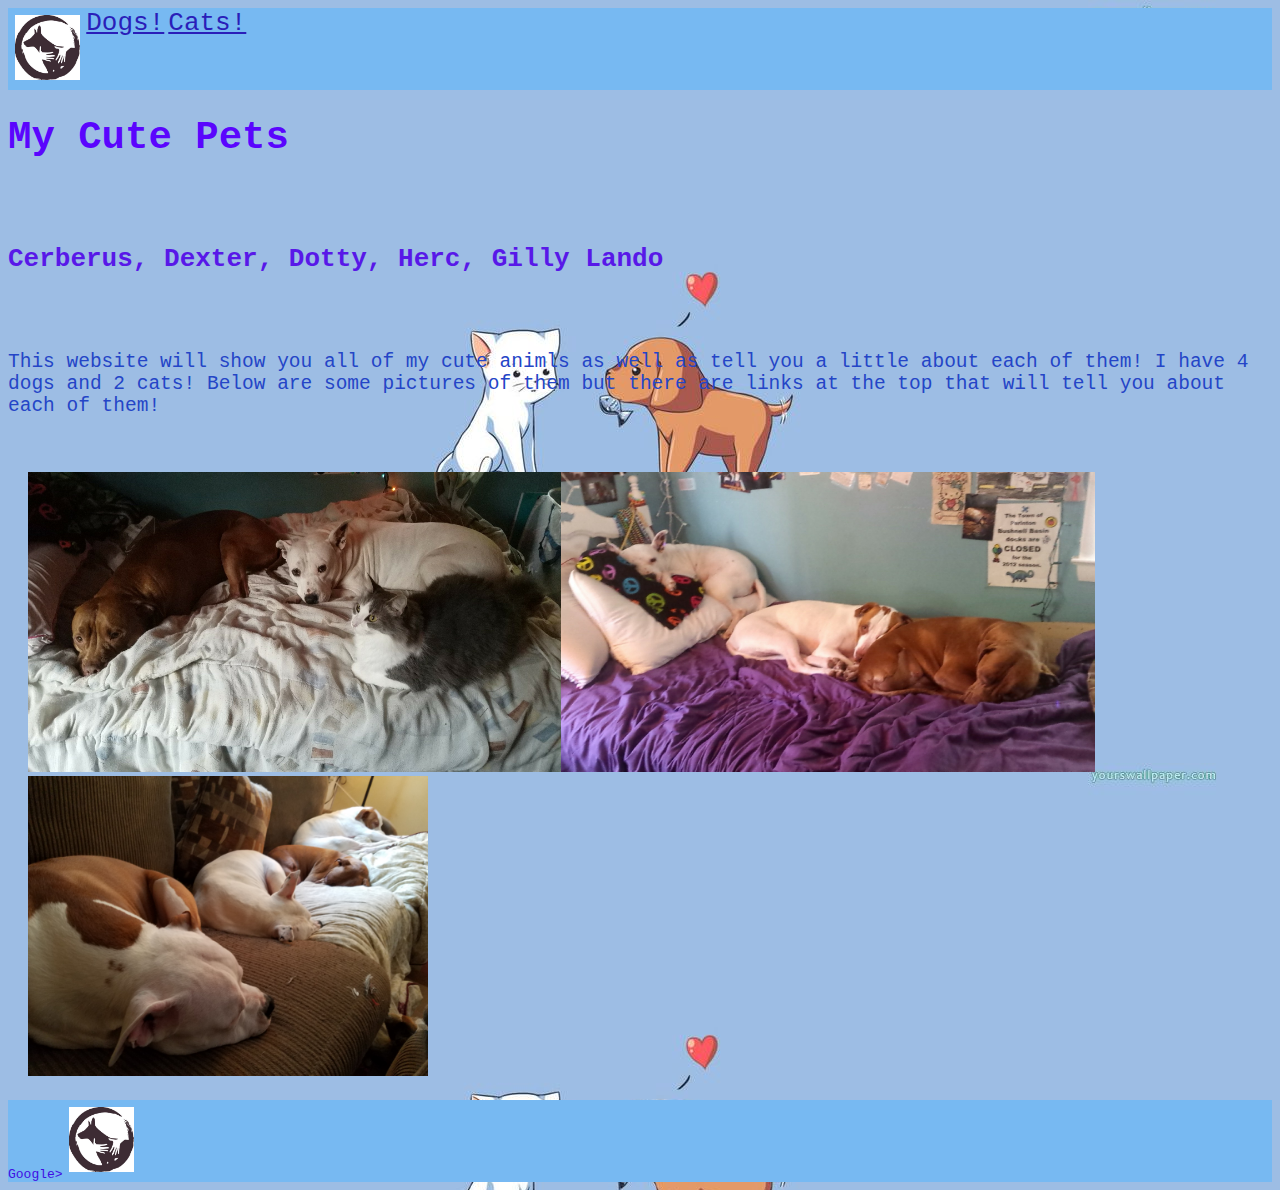
==== index.html @ 77b8aeef "fixed up appearence" ====
<!DOCTYPE html>
<html lang="en">
<head>
    <meta charset="utf-8">
    <title>Cuties</title>
    <link rel="stylesheet" type="text/css" href="css/styles.css">
    <style>
        h1 {
            color: rgba(88, 0, 255, 0.99);
            font-family: monospace;
            font-size: 300%
        }

        h2 {
            color: #5818e8;
            font-family: monospace;
            font-size: 200%
        }

        p {
            color: #2445c7;
            font-family: monospace;
            font-size: 150%
        }

        a {
            color: #3f0ee3;
            font-family: monospace;
            font-weight: 120%
        }

        body { background-image: url(../pictures/mainbackgroud.jpg)
           
        }
    </style>
</head>

<body>
    <header>
        <a> <img class="logo" src="pictures/logo.jpg" alt="Logo"></a>
        <br>
        <br>
        <nav>
        
                <a href="dogs.html">Dogs!</a>
                <a href="cats.html">Cats!</a>
        
        </nav>
    </header>
    
    <h1> My Cute Pets</h1>
    <br>
    <br>
    <h2>Cerberus, Dexter, Dotty, Herc, Gilly Lando</h2>
    <br>
    <br>
    <p>This website will show you all of my cute animls as well as tell you a little about each of them! I have 4 dogs and 2 cats! Below are some pictures of them but there are links at the top that will tell you about each of them!</p>
    <br>
    <br>
    <div class="pics"> 
        <a href="animals.jpg"><img src="pictures/animals.jpg" alt="Dotty Cerby Gilly" height=300></a>
        <a href="Beddogs.jpg"><img src="pictures/Beddogs.jpg" alt="Dotty Cerby Dexter" height=300></a>
        <a href="couch.jpg"><img src="pictures/couch.jpg" alt="Couch" height=300></a>
    </div>
    <footer>
    <a> Google><img class="logo" src="pictures/logo.jpg" alt="Logo"></a>
    
    </footer>


</body>
</html>
---- css/styles.css ----
.pics {
    display: flex;
    flex-wrap: wrap;
    align-items: center;
    border-radius: 30px;
    flex-direction: row;
    margin: 0px 20px 20px 20px; 
}
.pics a{
   padding: inherit;
}
.logo {
    padding: .5em;
    height: 5em;}

header{ 
    display:flex;
    flex:1;
    background-color: #77b9f2

}
footer{
    
    background-color: #77b9f2
}
nav a{
    font-family: monospace;
    font-size: 200%;
    color: #2a1eb9
    
}
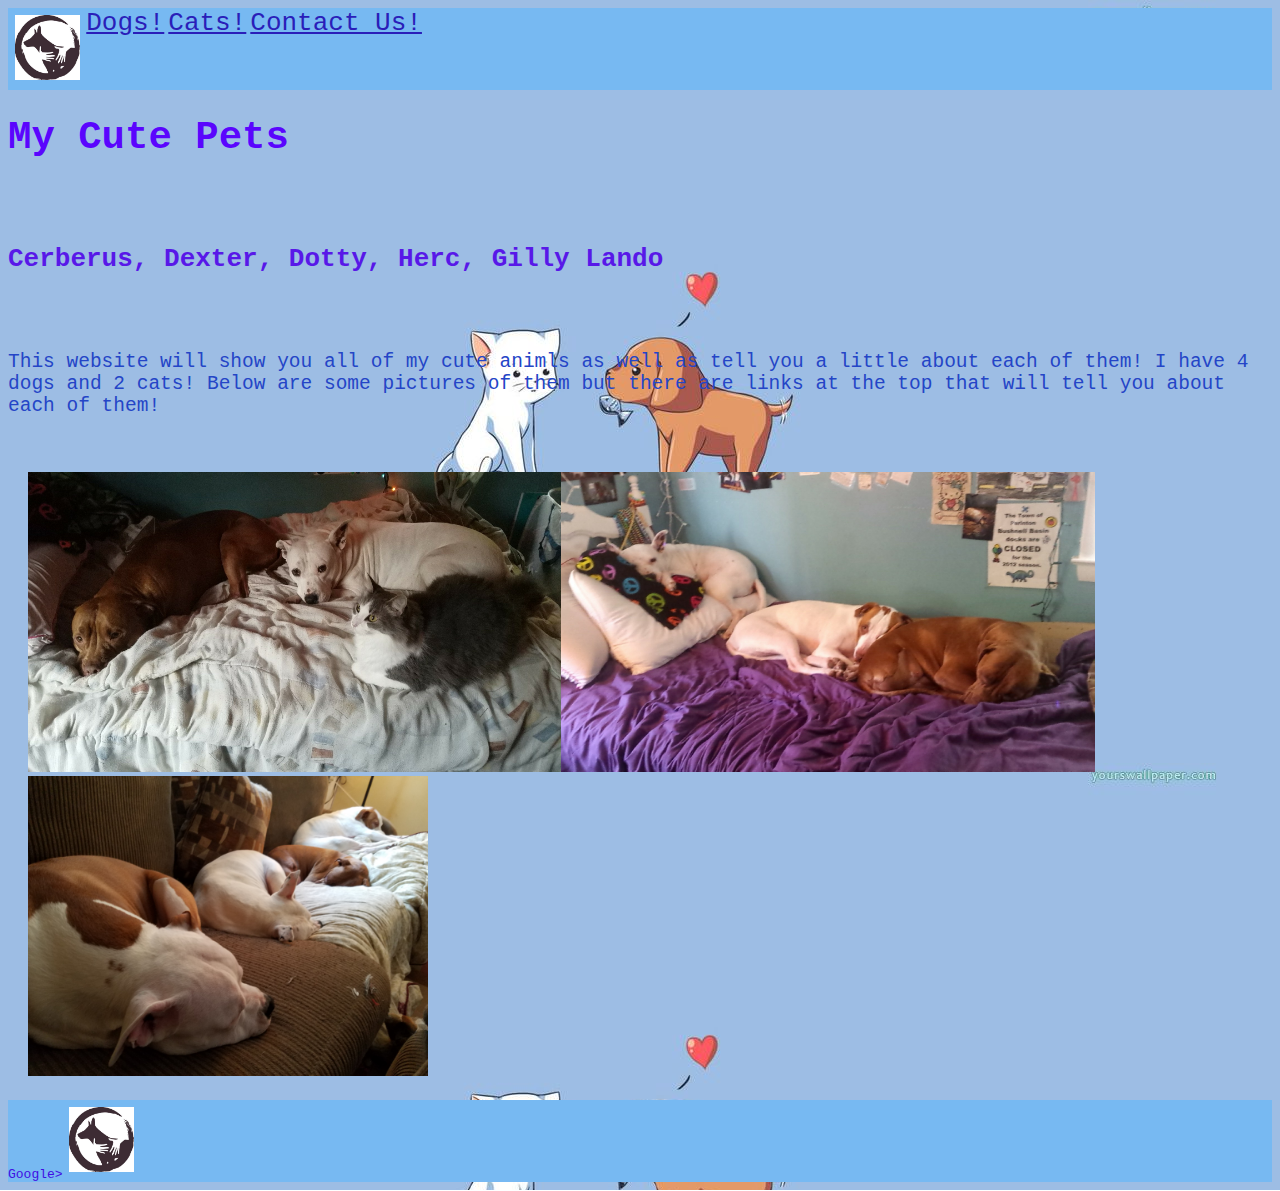
==== commit 499c5e32: "contat" ====
--- a/index.html
+++ b/index.html
@@ -1,5 +1,6 @@
 <!DOCTYPE html>
 <html lang="en">
+
 <head>
     <meta charset="utf-8">
     <title>Cuties</title>
@@ -29,25 +30,28 @@
             font-weight: 120%
         }
 
-        body { background-image: url(../pictures/mainbackgroud.jpg)
-           
+        body {
+            background-image: url(pictures/mainbackgroud.jpg)
         }
+
     </style>
 </head>
 
 <body>
+
     <header>
         <a> <img class="logo" src="pictures/logo.jpg" alt="Logo"></a>
         <br>
         <br>
         <nav>
-        
-                <a href="dogs.html">Dogs!</a>
-                <a href="cats.html">Cats!</a>
-        
+
+            <a href="dogs.html">Dogs!</a>
+            <a href="cats.html">Cats!</a>
+            <a class="main-nav" href="contact.html">Contact Us!</a>
+
         </nav>
     </header>
-    
+
     <h1> My Cute Pets</h1>
     <br>
     <br>
@@ -57,17 +61,17 @@
     <p>This website will show you all of my cute animls as well as tell you a little about each of them! I have 4 dogs and 2 cats! Below are some pictures of them but there are links at the top that will tell you about each of them!</p>
     <br>
     <br>
-    <div class="pics"> 
+    <div class="pics">
         <a href="animals.jpg"><img src="pictures/animals.jpg" alt="Dotty Cerby Gilly" height=300></a>
         <a href="Beddogs.jpg"><img src="pictures/Beddogs.jpg" alt="Dotty Cerby Dexter" height=300></a>
         <a href="couch.jpg"><img src="pictures/couch.jpg" alt="Couch" height=300></a>
     </div>
     <footer>
-    <a> Google><img class="logo" src="pictures/logo.jpg" alt="Logo"></a>
-    
+        <a> Google><img class="logo" src="pictures/logo.jpg" alt="Logo"></a>
+
     </footer>
 
 
 </body>
+
 </html>
-
